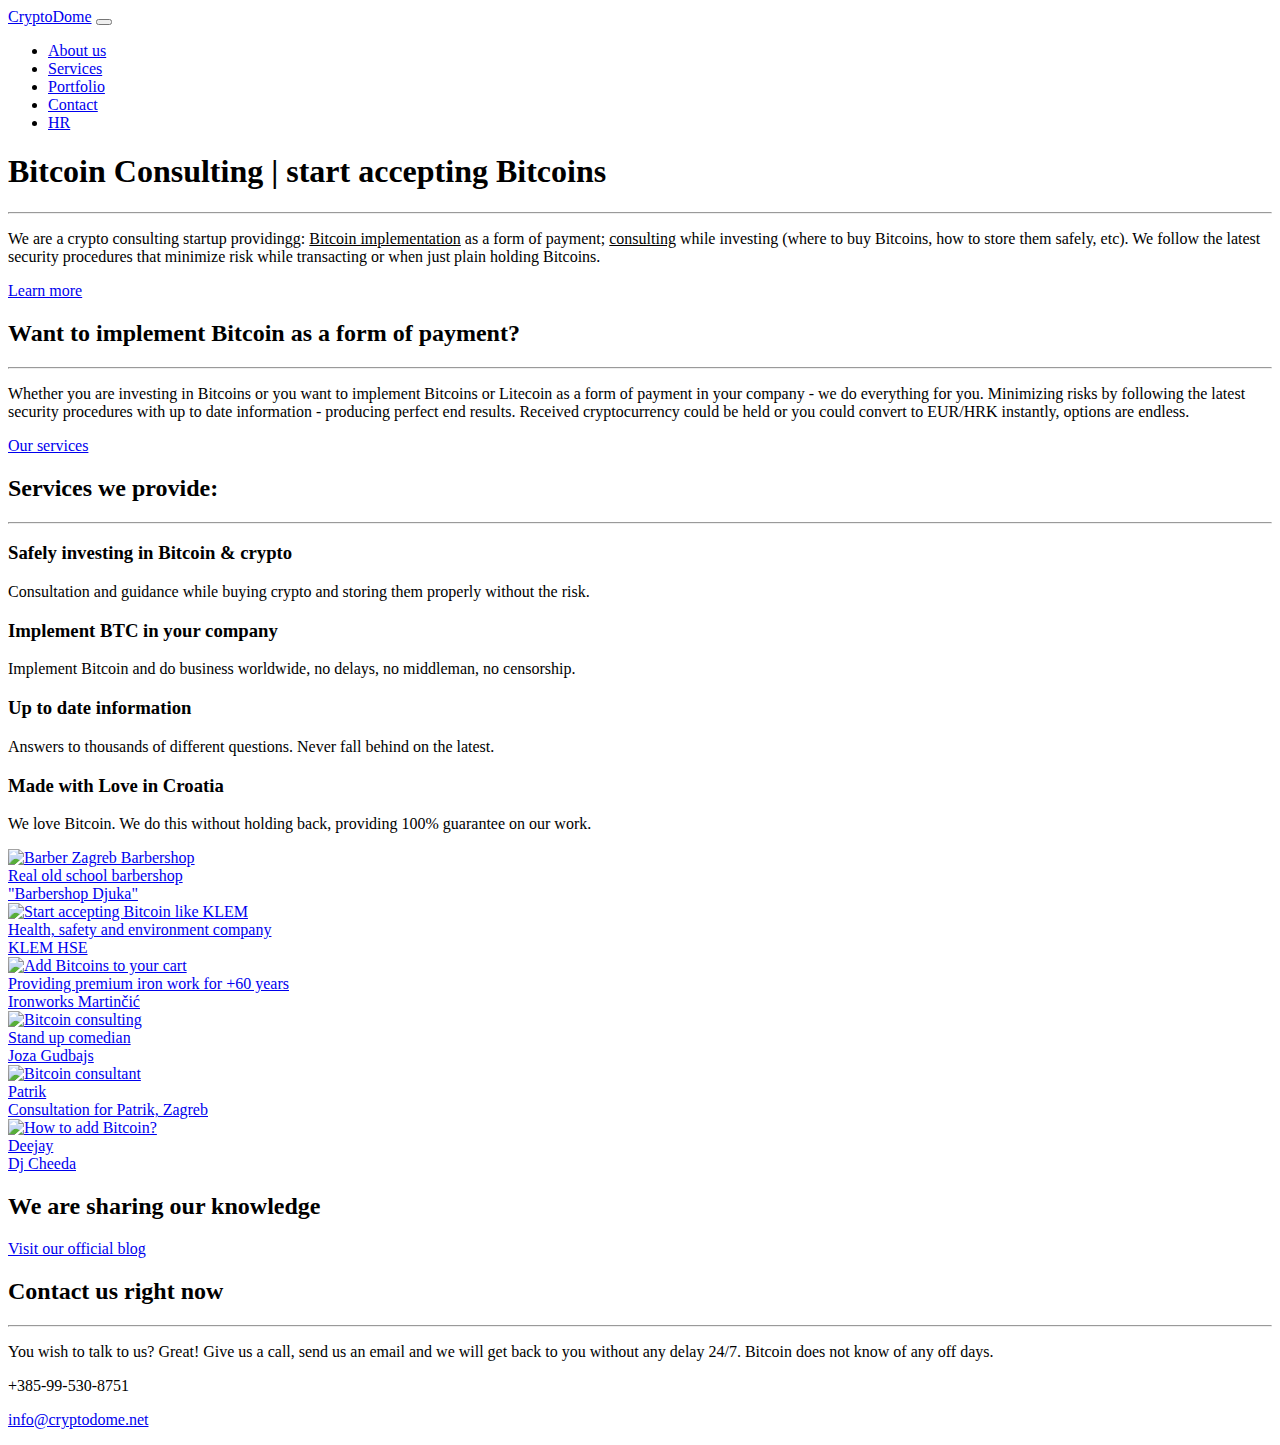
==== index.html @ 6c354cbb "Add files via upload" ====
<!DOCTYPE html>
<html lang="en">

  <head>

    <meta charset="utf-8">
    <meta name="viewport" content="width=device-width, initial-scale=1, shrink-to-fit=no">
    <meta name="description" content="We are a Bitcoin consulting startup providing: Bitcoin implementation as a form of payment; consulting while investing. If it is crypto and Bitcoins related we are doing it.">
    <meta name="author" content="CryptoDome.net">

    <title>Bitcoin consulting: buy Bitcoins or start accepting BTC now!</title>

    <!-- Bootstrap core CSS -->
    <link href="vendor/bootstrap/css/bootstrap.min.css" rel="stylesheet">

    <!-- Custom fonts for this template -->
    <link href="vendor/font-awesome/css/font-awesome.min.css" rel="stylesheet" type="text/css">
    <link href='https://fonts.googleapis.com/css?family=Open+Sans:300italic,400italic,600italic,700italic,800italic,400,300,600,700,800' rel='stylesheet' type='text/css'>
    <link href='https://fonts.googleapis.com/css?family=Merriweather:400,300,300italic,400italic,700,700italic,900,900italic' rel='stylesheet' type='text/css'>

    <!-- Plugin CSS -->
    <link href="vendor/magnific-popup/magnific-popup.css" rel="stylesheet">

    <!-- Custom styles for this template -->
    <link href="css/creative.min.css" rel="stylesheet">
<link rel="alternate" href="https://www.cryptodome.net" hreflang="en" />
<link rel="alternate" href="https://www.cryptodome.net/index-hr.html" hreflang="hr" />
<link rel="apple-touch-icon" sizes="180x180" href="/apple-touch-icon.png">
<link rel="icon" type="image/png" sizes="32x32" href="/favicon-32x32.png">
<link rel="icon" type="image/png" sizes="16x16" href="/favicon-16x16.png">
<link rel="manifest" href="/site.webmanifest">
<link rel="mask-icon" href="/safari-pinned-tab.svg" color="#5bbad5">
<meta name="apple-mobile-web-app-title" content="CryptoDome">
<meta name="application-name" content="CryptoDome">
<meta name="msapplication-TileColor" content="#000000">
<meta name="theme-color" content="#ffffff">
<meta name="robots" content="all">
</head>

  <body id="page-top">

    <!-- Navigation -->
    <nav class="navbar navbar-expand-lg navbar-light fixed-top" id="mainNav">
      <div class="container">
        <a class="navbar-brand js-scroll-trigger" href="#page-top">CryptoDome</a>
        <button class="navbar-toggler navbar-toggler-right" type="button" data-toggle="collapse" data-target="#navbarResponsive" aria-controls="navbarResponsive" aria-expanded="false" aria-label="Toggle navigation">
          <span class="navbar-toggler-icon"></span>
        </button>
        <div class="collapse navbar-collapse" id="navbarResponsive">
          <ul class="navbar-nav ml-auto">
            <li class="nav-item">
              <a class="nav-link js-scroll-trigger" href="#about">About us</a>
            </li>
            <li class="nav-item">
              <a class="nav-link js-scroll-trigger" href="#services">Services</a>
            </li>
            <li class="nav-item">
              <a class="nav-link js-scroll-trigger" href="#portfolio">Portfolio</a>
            </li>
            <li class="nav-item">
              <a class="nav-link js-scroll-trigger" href="#contact">Contact</a>
            </li>
            <li class="nav-item">
              <a class="nav-link js-scroll-trigger" href="index-hr.html">HR</a>
            </li>
          </ul>
        </div>
      </div>
    </nav>

    <header class="masthead text-center text-white d-flex">
      <div class="container my-auto">
        <div class="row">
          <div class="col-lg-10 mx-auto">
            <h1 class="text-uppercase">
              <strong>Bitcoin Consulting | start accepting Bitcoins</strong>
            </h1>
            <hr>
          </div>
          <div class="col-lg-8 mx-auto">
            <p class="text-faded mb-5">We are a crypto consulting startup providingg: <u>Bitcoin implementation</u> as a form of payment; <u>consulting</u> while investing (where to buy Bitcoins, how to store them safely, etc). We follow the latest security procedures that minimize risk while transacting or when just plain holding Bitcoins.</p>
            <a class="btn btn-primary btn-xl js-scroll-trigger" href="#about">Learn more</a>
          </div>
        </div>
      </div>
    </header>

    <section class="bg-primary" id="about">
      <div class="container">
        <div class="row">
          <div class="col-lg-8 mx-auto text-center">
            <h2 class="section-heading text-white">Want to implement Bitcoin as a form of payment?</h2>
            <hr class="light my-4">
            <p class="text-faded mb-4">Whether you are investing in Bitcoins or you want to implement Bitcoins or Litecoin as a form of payment in your company - we do everything for you. Minimizing risks by following the latest security procedures with up to date information - producing perfect end results. Received cryptocurrency could be held or you could convert to EUR/HRK instantly, options are endless.</p>
            <a class="btn btn-light btn-xl js-scroll-trigger" href="#services">Our services</a>
          </div>
        </div>
      </div>
    </section>

    <section id="services">
      <div class="container">
        <div class="row">
          <div class="col-lg-12 text-center">
            <h2 class="section-heading">Services we provide:</h2>
            <hr class="my-4">
          </div>
        </div>
      </div>
      <div class="container">
        <div class="row">
          <div class="col-lg-3 col-md-6 text-center">
            <div class="service-box mt-5 mx-auto">
              <i class="fa fa-4x fa-diamond text-primary mb-3 sr-icons"></i>
              <h3 class="mb-3">Safely investing in Bitcoin & crypto</h3>
              <p class="text-muted mb-0">Consultation and guidance while buying crypto and storing them properly without the risk.</p>
            </div>
          </div>
          <div class="col-lg-3 col-md-6 text-center">
            <div class="service-box mt-5 mx-auto">
              <i class="fa fa-4x fa-paper-plane text-primary mb-3 sr-icons"></i>
              <h3 class="mb-3">Implement BTC  in your company</h3>
              <p class="text-muted mb-0">Implement Bitcoin and do business worldwide, no delays, no middleman, no censorship.</p>
            </div>
          </div>
          <div class="col-lg-3 col-md-6 text-center">
            <div class="service-box mt-5 mx-auto">
              <i class="fa fa-4x fa-newspaper-o text-primary mb-3 sr-icons"></i>
              <h3 class="mb-3">Up to date information</h3>
              <p class="text-muted mb-0">Answers to thousands of different questions. Never fall behind on the latest.</p>
            </div>
          </div>
          <div class="col-lg-3 col-md-6 text-center">
            <div class="service-box mt-5 mx-auto">
              <i class="fa fa-4x fa-heart text-primary mb-3 sr-icons"></i>
              <h3 class="mb-3">Made with Love in Croatia</h3>
              <p class="text-muted mb-0">We love Bitcoin. We do this without holding back, providing 100% guarantee on our work.</p>
            </div>
          </div>
        </div>
      </div>
    </section>

    <section class="p-0" id="portfolio">
      <div class="container-fluid p-0">
        <div class="row no-gutters popup-gallery">
          <div class="col-lg-4 col-sm-6">
            <a class="portfolio-box" href="https://www.frizerdjuka.com" target="_blank">
              <img class="img-fluid" src="img/portfolio/thumbnails/frizer-djuka-bitcoin.jpg" alt="Barber Zagreb Barbershop">
              <div class="portfolio-box-caption">
                <div class="portfolio-box-caption-content">
                  <div class="project-category text-faded">
                    Real old school barbershop
                  </div>
                  <div class="project-name">
                  "Barbershop Djuka"
                  </div>
                </div>
              </div>
            </a>
          </div>
          <div class="col-lg-4 col-sm-6">
            <a class="portfolio-box" href="img/portfolio/fullsize/start-accepting-bitcoin.jpg">
              <img class="img-fluid" src="img/portfolio/thumbnails/start-accepting-bitcoin.jpg" alt="Start accepting Bitcoin like KLEM">
              <div class="portfolio-box-caption">
                <div class="portfolio-box-caption-content">
                  <div class="project-category text-faded">
                    Health, safety and environment company
                  </div>
                  <div class="project-name">
                    KLEM HSE
                  </div>
                </div>
              </div>
            </a>
          </div>
          <div class="col-lg-4 col-sm-6">
            <a class="portfolio-box" href="img/portfolio/fullsize/uvadanje-bitcoina.jpg">
              <img class="img-fluid" src="img/portfolio/thumbnails/uvadanje-bitcoina.jpg" alt="Add Bitcoins to your cart">
              <div class="portfolio-box-caption">
                <div class="portfolio-box-caption-content">
                  <div class="project-category text-faded">
                    Providing premium iron work for +60 years
                  </div>
                  <div class="project-name">
                    Ironworks Martinčić
                  </div>
                </div>
              </div>
            </a>
          </div>
          <div class="col-lg-4 col-sm-6">
            <a class="portfolio-box" href="img/portfolio/fullsize/gdje-kupiti-bitcoine.jpg">
              <img class="img-fluid" src="img/portfolio/thumbnails/gdje-kupiti-bitcoine.jpg" alt="Bitcoin consulting">
              <div class="portfolio-box-caption">
                <div class="portfolio-box-caption-content">
                  <div class="project-category text-faded">
                    Stand up comedian
                  </div>
                  <div class="project-name">
                    Joza Gudbajs
                  </div>
                </div>
              </div>
            </a>
          </div>
          <div class="col-lg-4 col-sm-6">
            <a class="portfolio-box" href="img/portfolio/fullsize/bitcoin-hrvatska-zagreb.jpg">
              <img class="img-fluid" src="img/portfolio/thumbnails/bitcoin-hrvatska-zagreb.jpg" alt="Bitcoin consultant">
              <div class="portfolio-box-caption">
                <div class="portfolio-box-caption-content">
                  <div class="project-category text-faded">
                    Patrik
                  </div>
                  <div class="project-name">
                    Consultation for Patrik, Zagreb
                  </div>
                </div>
              </div>
            </a>
          </div>
          <div class="col-lg-4 col-sm-6">
            <a class="portfolio-box" href="img/portfolio/fullsize/dj-cheeda-bitcoin.jpg">
              <img class="img-fluid" src="img/portfolio/thumbnails/dj-cheeda-bitcoin.jpg" alt="How to add Bitcoin?">
              <div class="portfolio-box-caption">
                <div class="portfolio-box-caption-content">
                  <div class="project-category text-faded">
                   Deejay
                  </div>
                  <div class="project-name">
                    Dj Cheeda
                  </div>
                </div>
              </div>
            </a>
          </div>
        </div>
      </div>
    </section>

    <section class="bg-dark text-white">
      <div class="container text-center">
        <h2 class="mb-4">We are sharing our knowledge</h2>
        <a class="btn btn-light btn-xl sr-button" href="https://www.cryptodome.net/bitcoin/" target="_blank">Visit our official blog</a>
      </div>
    </section>

    <section id="contact">
      <div class="container">
        <div class="row">
          <div class="col-lg-8 mx-auto text-center">
            <h2 class="section-heading">Contact us right now</h2>
            <hr class="my-4">
            <p class="mb-5">You wish to talk to us? Great! Give us a call, send us an email and we will get back to you without any delay 24/7. Bitcoin does not know of any off days.</p>
          </div>
        </div>
        <div class="row">
          <div class="col-lg-4 ml-auto text-center">
            <i class="fa fa-phone fa-3x mb-3 sr-contact"></i>
            <p>+385-99-530-8751</p>
          </div>
          <div class="col-lg-4 mr-auto text-center">
            <i class="fa fa-envelope-o fa-3x mb-3 sr-contact"></i>
            <p>
              <script>
var username = "info";
var hostname = "cryptodome.net";
var linktext = username + "@" + hostname ;
document.write("<a href='" + "mail" + "to:" + username + "@" + hostname + "'>" + linktext + "</a>");
</script>
            </p>
          </div>
        </div>
      </div>
    </section>

    <!-- Bootstrap core JavaScript -->
    <script src="vendor/jquery/jquery.min.js"></script>
    <script src="vendor/bootstrap/js/bootstrap.bundle.min.js"></script>

    <!-- Plugin JavaScript -->
    <script src="vendor/jquery-easing/jquery.easing.min.js"></script>
    <script src="vendor/scrollreveal/scrollreveal.min.js"></script>
    <script src="vendor/magnific-popup/jquery.magnific-popup.min.js"></script>

    <!-- Custom scripts for this template -->
    <script src="js/creative.min.js"></script>

  </body>

</html>
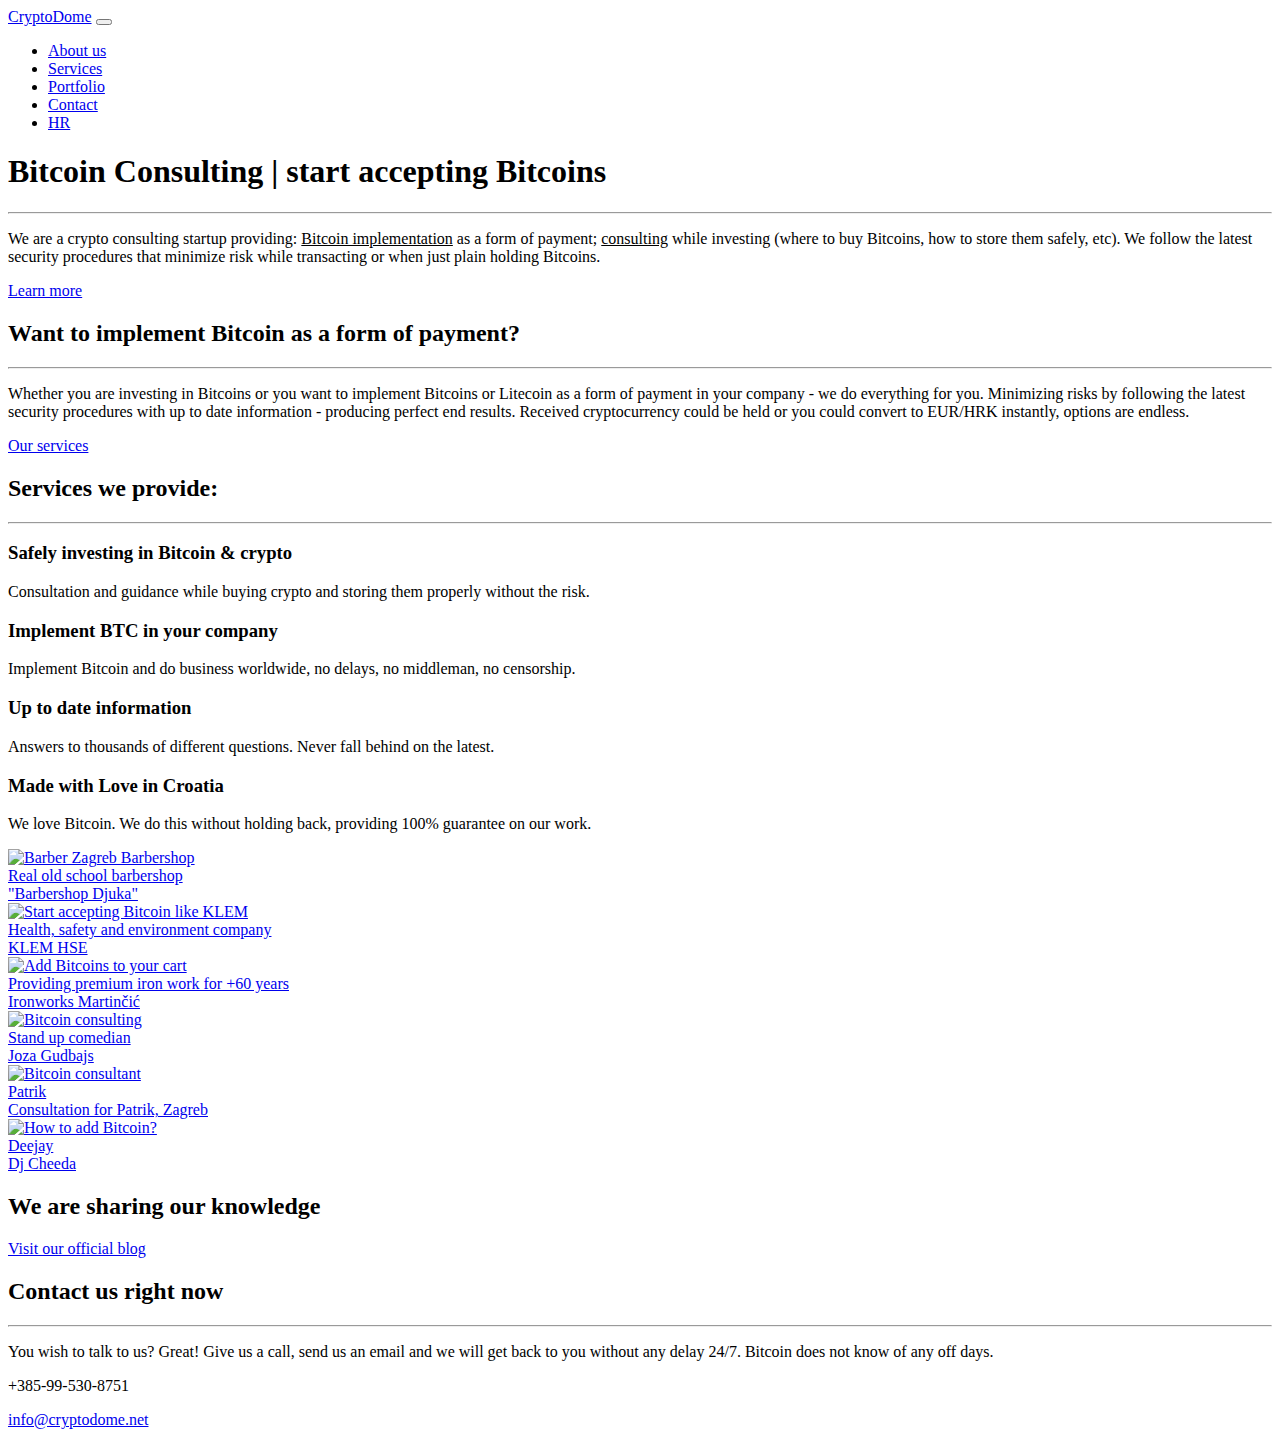
==== commit 3ee93358: "Add files via upload" ====
--- a/index.html
+++ b/index.html
@@ -78,7 +78,7 @@
             <hr>
           </div>
           <div class="col-lg-8 mx-auto">
-            <p class="text-faded mb-5">We are a crypto consulting startup providingg: <u>Bitcoin implementation</u> as a form of payment; <u>consulting</u> while investing (where to buy Bitcoins, how to store them safely, etc). We follow the latest security procedures that minimize risk while transacting or when just plain holding Bitcoins.</p>
+            <p class="text-faded mb-5">We are a crypto consulting startup providing: <u>Bitcoin implementation</u> as a form of payment; <u>consulting</u> while investing (where to buy Bitcoins, how to store them safely, etc). We follow the latest security procedures that minimize risk while transacting or when just plain holding Bitcoins.</p>
             <a class="btn btn-primary btn-xl js-scroll-trigger" href="#about">Learn more</a>
           </div>
         </div>
